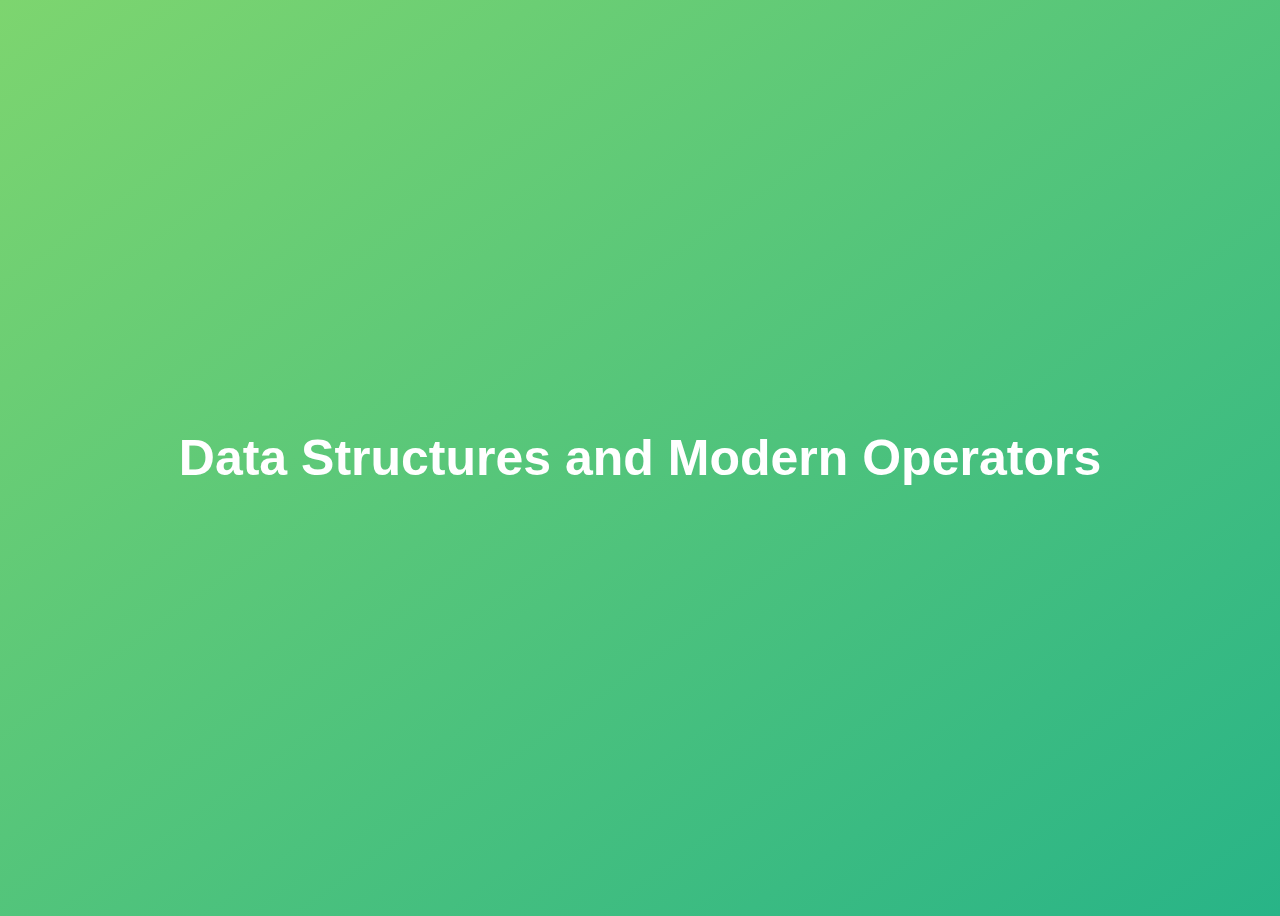
==== 5_Data Structures-Operators/index.html @ f76b93d8 "Data Structures-Operators section files" ====
<!DOCTYPE html>
<html lang="en">
  <head>
    <meta charset="UTF-8" />
    <meta http-equiv="X-UA-Compatible" content="IE=edge" />
    <meta name="viewport" content="width=device-width, initial-scale=1.0" />
    <link rel="stylesheet" href="style.css" />
    <title>Data Structures and Modern Operators</title>
  </head>
  <body>
    <h1>Data Structures and Modern Operators</h1>
    <script src="script.js"></script>
  </body>
</html>
---- 5_Data Structures-Operators/style.css ----
body {
  height: 100vh;
  display: flex;
  align-items: center;
  background: linear-gradient(to top left, #28b487, #7dd56f);
}
h1 {
  font-family: sans-serif;
  font-size: 50px;
  line-height: 1.3;
  width: 100%;
  padding: 30px;
  text-align: center;
  color: white;
}
button {
  width: 50px;
  height: 20px;
  margin: 10px;
}
textarea {
  width: 300px;
  height: 100px;
}
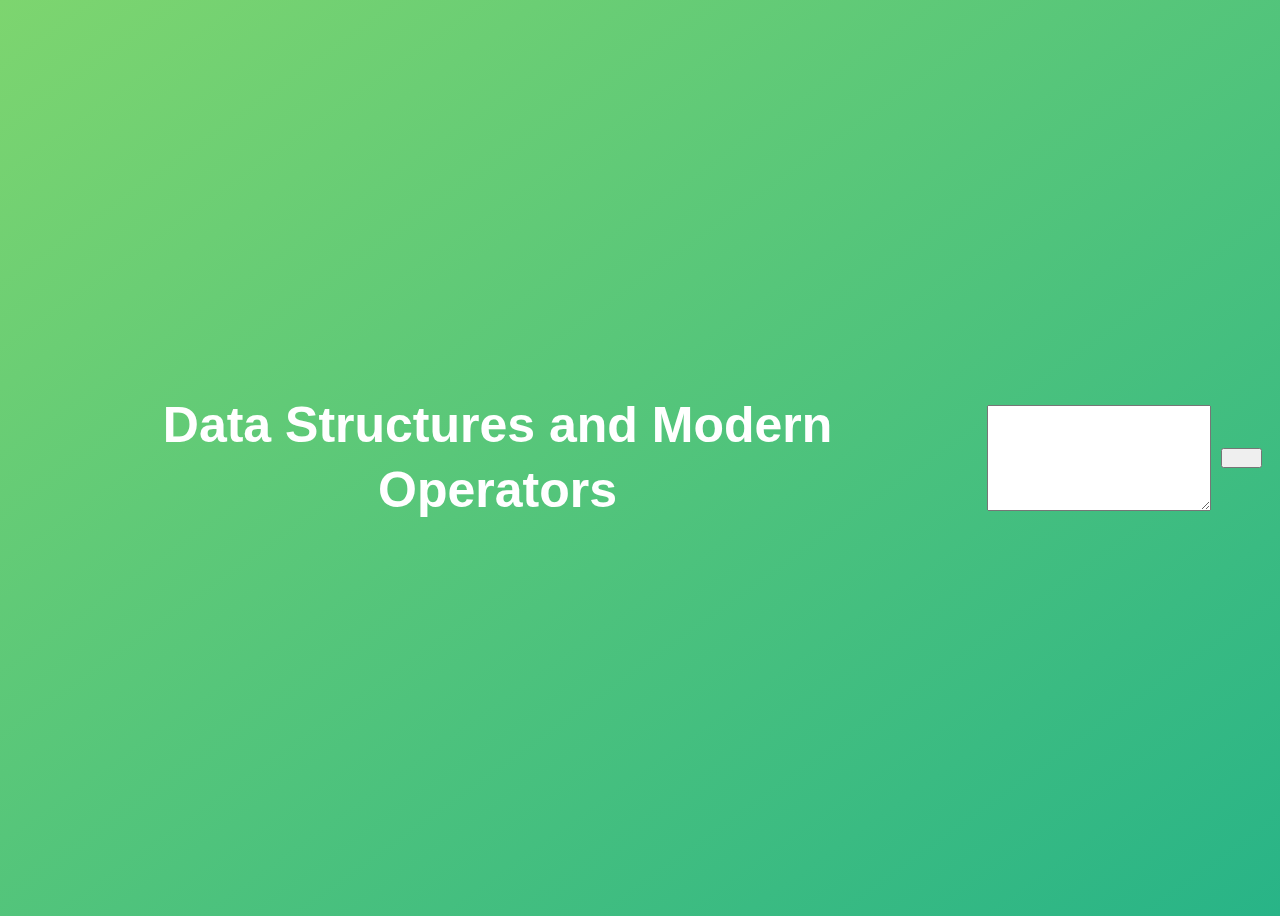
==== commit 4d42c23a: "Challenges 4, Done!" ====
--- a/5_Data Structures-Operators/index.html
+++ b/5_Data Structures-Operators/index.html
@@ -9,6 +9,6 @@
   </head>
   <body>
     <h1>Data Structures and Modern Operators</h1>
-    <script src="script.js"></script>
+    <script src="challenges4.js"></script>
   </body>
 </html>
